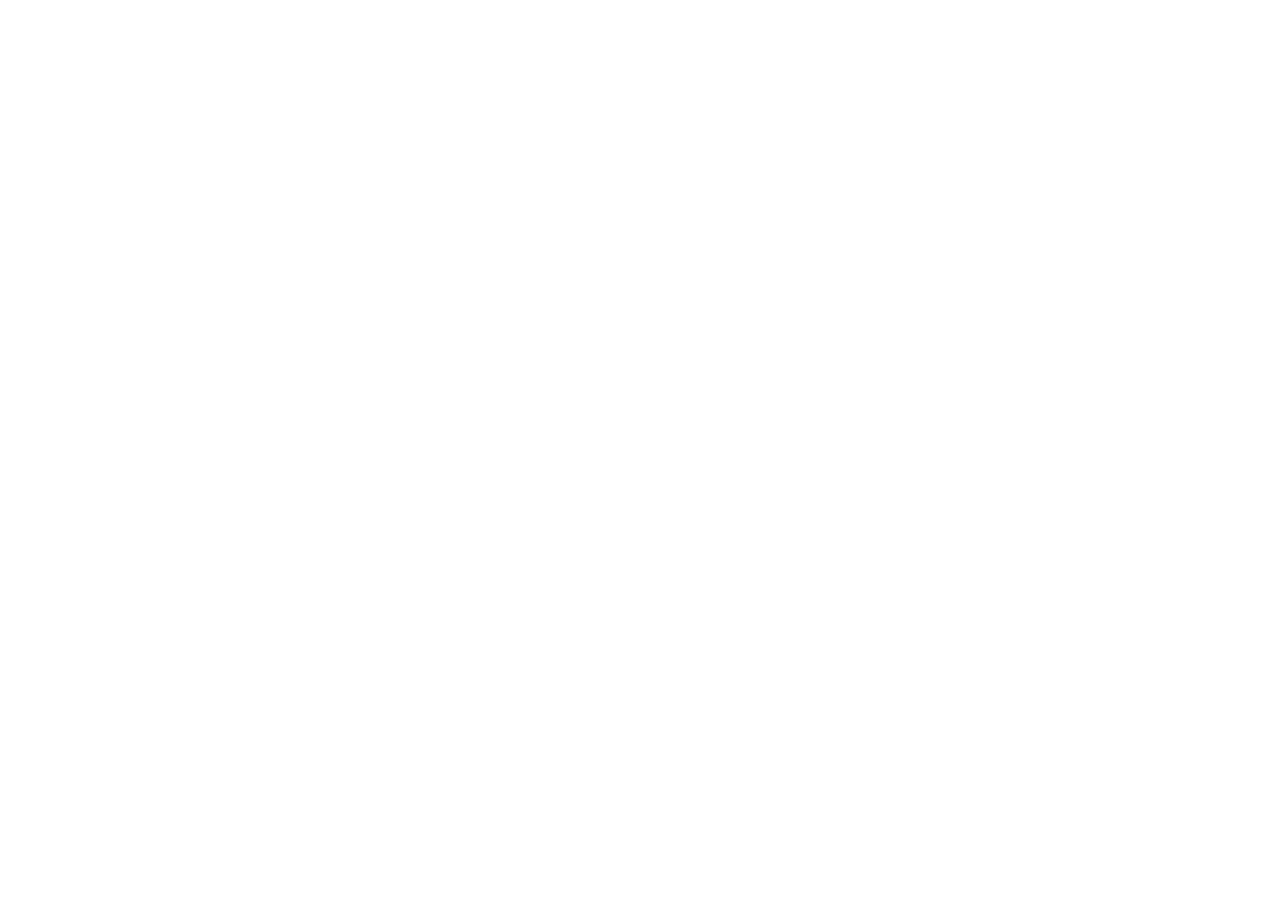
==== index.html @ b184a0d8 "segundo commit" ====
<!DOCTYPE html>
<html lang="en">

<head>
    <meta charset="UTF-8">
    <meta http-equiv="X-UA-Compatible" content="IE=edge">
    <meta name="viewport" content="width=device-width, initial-scale=1.0">
    <title>Document</title>
</head>

<body>

</body>

</html>
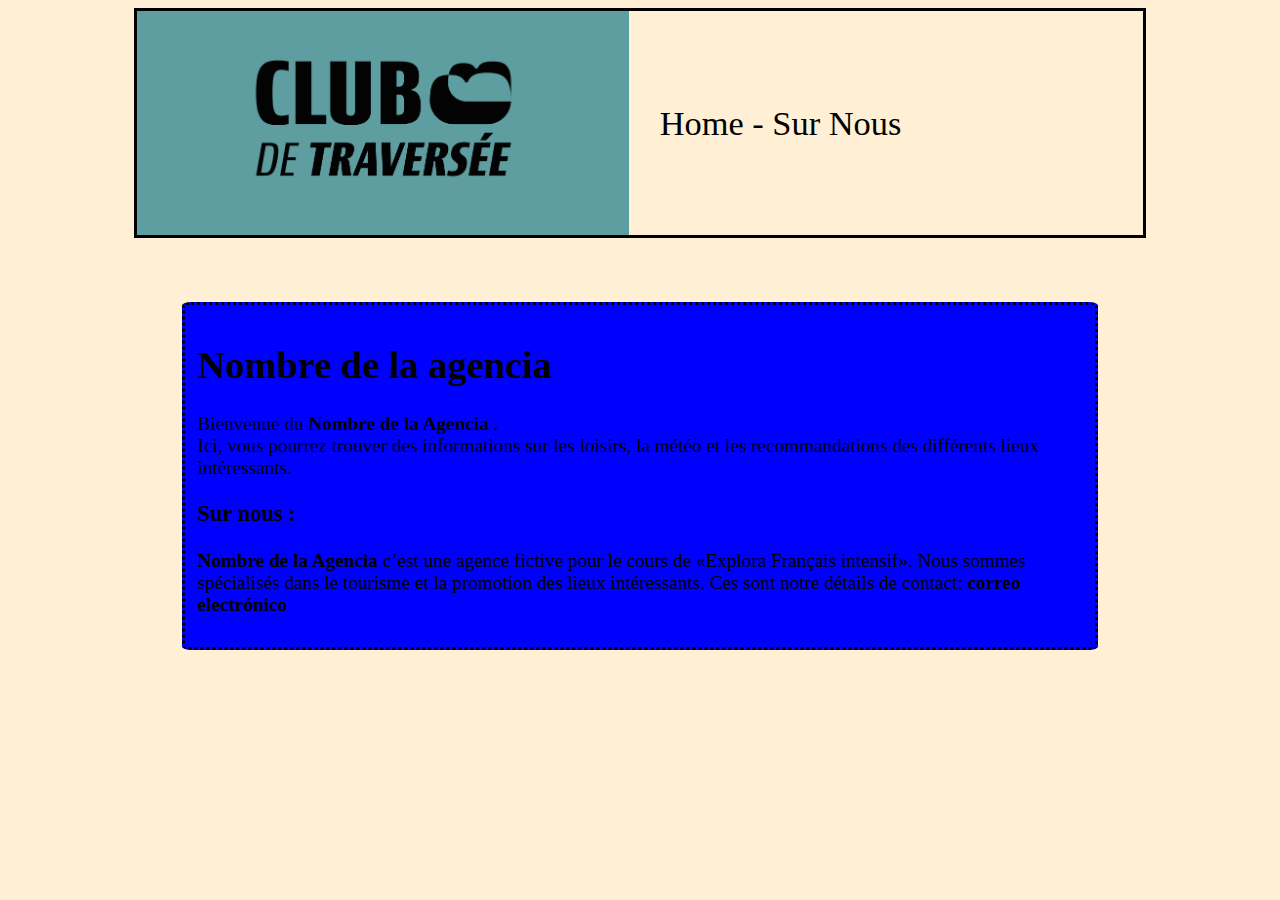
==== commit 37dbfc92: "pagina inicio medioTerminada" ====
--- a/index.html
+++ b/index.html
@@ -2,13 +2,33 @@
 <html lang="en">
 
 <head>
+    <link href="./imagenes/estilos.css" type="text/css" rel="stylesheet">
     <meta charset="UTF-8">
     <meta http-equiv="X-UA-Compatible" content="IE=edge">
     <meta name="viewport" content="width=device-width, initial-scale=1.0">
-    <title>Document</title>
+    <title>Home</title>
 </head>
 
+
 <body>
+    <nav class="Titulopagina">
+        <div class="cajaLogoTitulo">
+            <img class="logoTitulo" src="./imagenes/Agence de voyages-01.png">
+        </div>
+        <p class="itemTitulo"> Home - Sur Nous </p>
+
+    </nav>
+    <article class="contenedorPrincipal">
+        <h1>
+            Nombre de la agencia
+        </h1>
+        <p>
+            Bienvenue du <strong>Nombre de la Agencia </strong>. <br> Ici, vous pourrez trouver des informations sur les loisirs, la météo et les recommandations des différents lieux intéressants. <br>
+            <h3>Sur nous : </h3>
+            <strong> Nombre de la Agencia </strong> c’est une agence fictive pour le cours de «Explora Français intensif». Nous sommes spécialisés dans le tourisme et la promotion des lieux intéressants. Ces sont notre détails de contact: <strong> correo electrónico </strong>
+
+        </p>
+    </article>
 
 </body>
 
--- a/imagenes/estilos.css
+++ b/imagenes/estilos.css
@@ -0,0 +1,62 @@
+body {
+    background-color: papayawhip;
+    align-items: center;
+}
+
+
+/*
+COMENTARIOS GENERALES:
+
+- Hace falta pensar una versión responsive en la que el titulo no tenga espacios en blanco
++ solucionado problema del titulo poniendo un padding en cajaLogoTitulo
+*/
+
+.Titulopagina {
+    margin: auto;
+    width: 80%;
+    display: flex;
+    /*Colores pendientes de cambiar*/
+    justify-content: right;
+    align-items: center;
+    box-sizing: border-box;
+    height: fit-content;
+    border: 3px solid black;
+    margin-bottom: 5%;
+}
+
+.itemTitulo {
+    display: flex;
+    align-items: center;
+    width: 55%;
+    height: 40%;
+    font-size: 215%;
+    padding: 3%;
+}
+
+.logoTitulo {
+    margin: auto;
+    width: 70%;
+    height: 40%;
+}
+
+.cajaLogoTitulo {
+    display: flex;
+    align-items: center;
+    background-color: cadetblue;
+    width: 50%;
+    padding: 4%;
+    height: 30%;
+}
+
+.contenedorPrincipal {
+    display: block;
+    border-radius: 1%;
+    border-style: dotted;
+    border-size: 2px;
+    margin: auto;
+    width: 70%;
+    padding: 1%;
+    background-color: blue;
+    font-size: larger;
+    text-align: left;
+}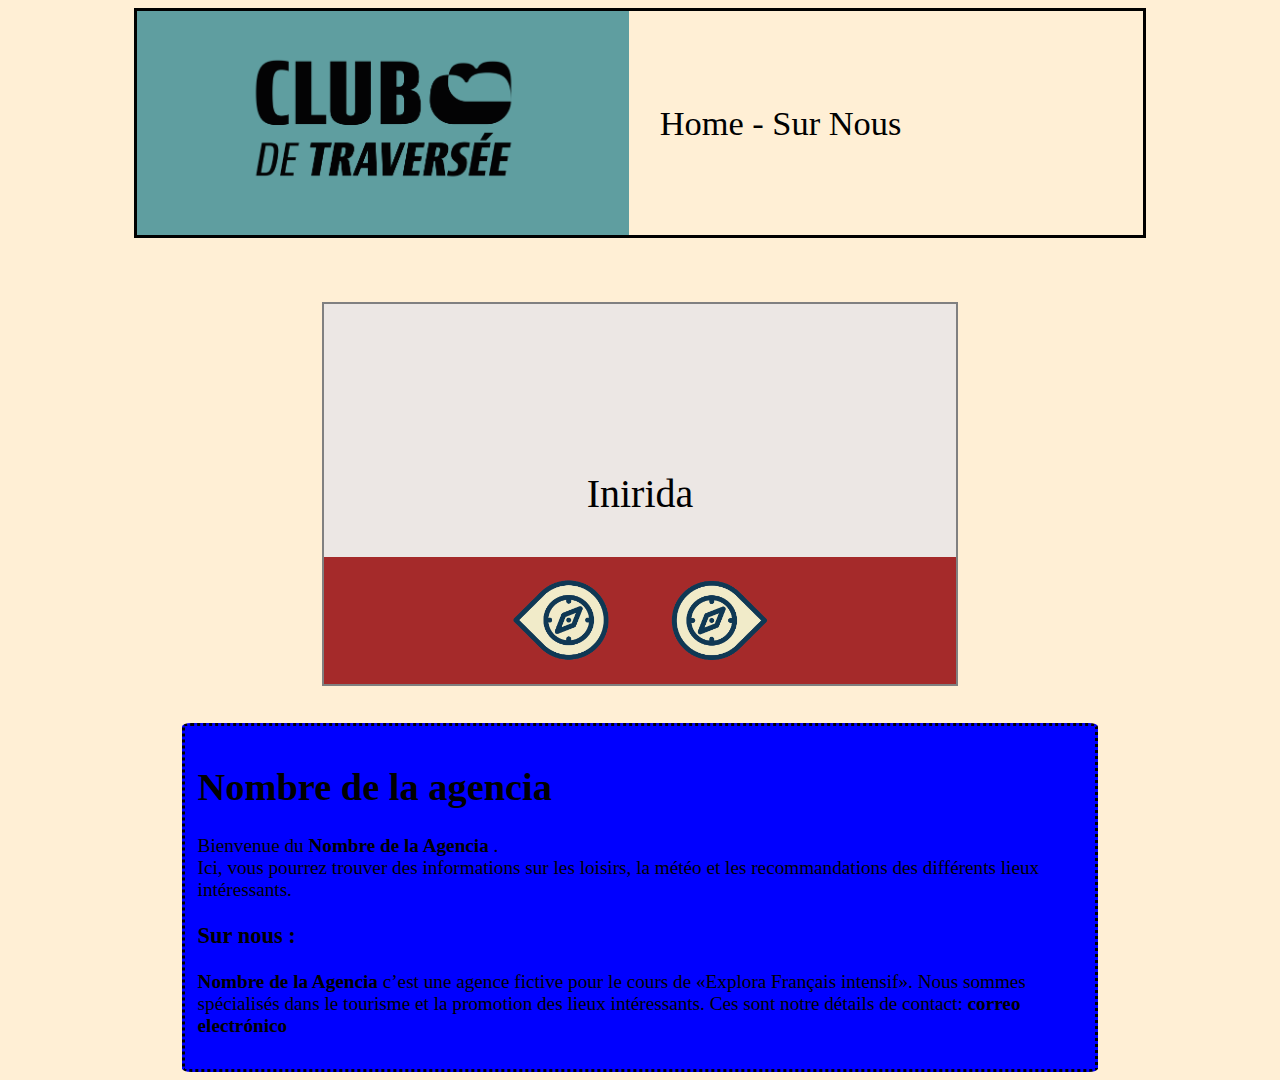
==== commit 07abe289: "antes de borrar Imagen fondo" ====
--- a/index.html
+++ b/index.html
@@ -18,6 +18,15 @@
         <p class="itemTitulo"> Home - Sur Nous </p>
 
     </nav>
+    <section class="menuNav">
+        <p id="ciudad">
+            Inirida
+        </p>
+        <div class="botonesNav">
+            <img src="./imagenes/flechaNav.png" alt="flecha Izquierda" id="flechaIzq" onclick="irIzquierda()">
+            <img src="./imagenes/flechaNav.png" alt="flecha Derecha" id="flechaDe" onclick="irDerecha()">
+        </div>
+    </section>
     <article class="contenedorPrincipal">
         <h1>
             Nombre de la agencia
@@ -30,6 +39,10 @@
         </p>
     </article>
 
+
+
+    <script src="./inicio.js" type="text/javascript"></script>
 </body>
 
+
 </html>--- a/imagenes/estilos.css
+++ b/imagenes/estilos.css
@@ -1,6 +1,14 @@
+/*  cayena
+       background-image: url("https://lonelyplanetes.cdnstatics2.com/sites/default/files/styles/max_1300x1300/public/fotos/GuayanaFrancesa_Cayenne_500px_113052179_Ronan%20LIETAR_500px.JPG?itok=fbjhdqsu"); */
+
+
+/*
+    madagascar
+        background-image: url("https://viajes.nationalgeographic.com.es/medio/2021/07/29/baobabs_dc88eef4_1254x836.jpg");
+    */
+
 body {
     background-color: papayawhip;
-    align-items: center;
 }
 
 
@@ -9,6 +17,7 @@
 
 - Hace falta pensar una versión responsive en la que el titulo no tenga espacios en blanco
 + solucionado problema del titulo poniendo un padding en cajaLogoTitulo
+- hace falta arreglar las transiciones
 */
 
 .Titulopagina {
@@ -59,4 +68,70 @@
     background-color: blue;
     font-size: larger;
     text-align: left;
+}
+
+.menuNav {
+    margin: auto;
+    padding-top: 10%;
+    width: 50%;
+    height: 30%;
+    display: flex;
+    align-items: center;
+    background-color: rgba(233, 230, 230, 0.877);
+    flex-direction: column;
+    border: solid gray 2px;
+    margin-bottom: 3%;
+}
+
+.botonesNav {
+    background-color: brown;
+    display: flex;
+    align-items: center;
+    justify-content: center;
+}
+
+#flechaIzq {
+    width: 20%;
+    margin-right: 5%;
+    height: 20%;
+    transform: rotate(90deg);
+}
+
+#flechaDe {
+    width: 20%;
+    height: 20%;
+    /*margin-left: 5%;*/
+    transform: rotate(-90deg);
+}
+
+#flechaIzq:hover {
+    width: 22%;
+    height: 22%;
+    background-color: rgb(231, 231, 97);
+    border-radius: 10%;
+}
+
+#flechaDe:hover {
+    width: 22%;
+    height: 22%;
+    background-color: rgb(231, 231, 97);
+    border-radius: 10%;
+}
+
+#ciudad {
+    font-size: 40px;
+}
+
+#imagenFondo {
+    display: flex;
+    align-items: center;
+    justify-content: center;
+    flex-direction: column;
+    margin: auto;
+    width: 65%;
+    padding-top: 10%;
+    padding-bottom: 5%;
+    background-image: url('https://www.purosviajes.com/wp-content/uploads/2021/03/mavecure.jpg');
+    margin-bottom: 3%;
+    border-radius: 4%;
 }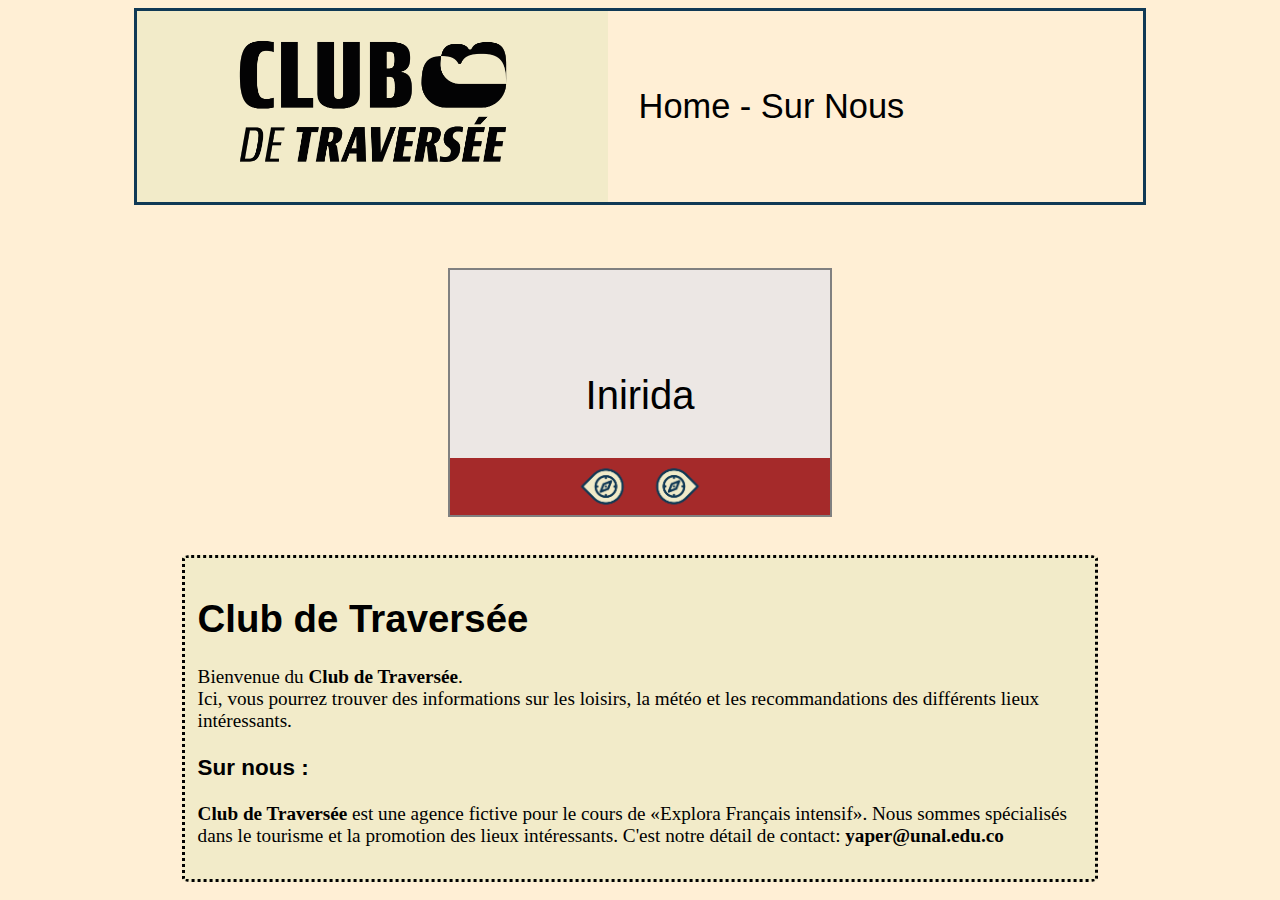
==== commit 8f1d700c: "inicio acabado" ====
--- a/index.html
+++ b/index.html
@@ -29,12 +29,12 @@
     </section>
     <article class="contenedorPrincipal">
         <h1>
-            Nombre de la agencia
+            Club de Traversée
         </h1>
         <p>
-            Bienvenue du <strong>Nombre de la Agencia </strong>. <br> Ici, vous pourrez trouver des informations sur les loisirs, la météo et les recommandations des différents lieux intéressants. <br>
+            Bienvenue du <strong>Club de Traversée</strong>. <br> Ici, vous pourrez trouver des informations sur les loisirs, la météo et les recommandations des différents lieux intéressants. <br>
             <h3>Sur nous : </h3>
-            <strong> Nombre de la Agencia </strong> c’est une agence fictive pour le cours de «Explora Français intensif». Nous sommes spécialisés dans le tourisme et la promotion des lieux intéressants. Ces sont notre détails de contact: <strong> correo electrónico </strong>
+            <strong> Club de Traversée</strong> est une agence fictive pour le cours de «Explora Français intensif». Nous sommes spécialisés dans le tourisme et la promotion des lieux intéressants. C'est notre détail de contact: <strong> yaper@unal.edu.co</strong>
 
         </p>
     </article>
--- a/imagenes/estilos.css
+++ b/imagenes/estilos.css
@@ -1,14 +1,12 @@
-/*  cayena
-       background-image: url("https://lonelyplanetes.cdnstatics2.com/sites/default/files/styles/max_1300x1300/public/fotos/GuayanaFrancesa_Cayenne_500px_113052179_Ronan%20LIETAR_500px.JPG?itok=fbjhdqsu"); */
-
-
-/*
-    madagascar
-        background-image: url("https://viajes.nationalgeographic.com.es/medio/2021/07/29/baobabs_dc88eef4_1254x836.jpg");
-    */
-
+@import url('https://fonts.google.com/specimen/Saira+Condensed');
+@import url('https://fonts.google.com/specimen/Anybody?query=ANY');
 body {
+    /* font-family: 'Anybody', 'Saira Condensed', sans-serif;*/
+    background-image: url('https://www.purosviajes.com/wp-content/uploads/2021/03/mavecure.jpg');
+    background-repeat: no-repeat;
+    background-position: center;
     background-color: papayawhip;
+    background-size: cover;
 }
 
 
@@ -29,11 +27,12 @@
     align-items: center;
     box-sizing: border-box;
     height: fit-content;
-    border: 3px solid black;
+    border: 3px solid #103955;
     margin-bottom: 5%;
 }
 
 .itemTitulo {
+    font-family: 'Saira Condensed', sans-serif;
     display: flex;
     align-items: center;
     width: 55%;
@@ -51,9 +50,9 @@
 .cajaLogoTitulo {
     display: flex;
     align-items: center;
-    background-color: cadetblue;
+    background-color: #F2EBC9;
     width: 50%;
-    padding: 4%;
+    padding: 2%;
     height: 30%;
 }
 
@@ -65,15 +64,27 @@
     margin: auto;
     width: 70%;
     padding: 1%;
-    background-color: blue;
+    background-color: #F2EBC9;
     font-size: larger;
     text-align: left;
+    font-family: 'Anybody', cursive;
+}
+
+h1,
+h2,
+h3,
+h4 {
+    font-family: 'Saira Condensed', sans-serif;
+}
+
+p {
+    font-family: 'Anybody', cursive;
 }
 
 .menuNav {
     margin: auto;
-    padding-top: 10%;
-    width: 50%;
+    padding-top: 5%;
+    width: 30%;
     height: 30%;
     display: flex;
     align-items: center;
@@ -91,47 +102,34 @@
 }
 
 #flechaIzq {
-    width: 20%;
+    width: 15%;
     margin-right: 5%;
-    height: 20%;
+    height: 15%;
     transform: rotate(90deg);
 }
 
 #flechaDe {
-    width: 20%;
-    height: 20%;
+    width: 15%;
+    height: 15%;
     /*margin-left: 5%;*/
     transform: rotate(-90deg);
 }
 
 #flechaIzq:hover {
-    width: 22%;
-    height: 22%;
+    width: 17%;
+    height: 17%;
     background-color: rgb(231, 231, 97);
     border-radius: 10%;
 }
 
 #flechaDe:hover {
-    width: 22%;
-    height: 22%;
+    width: 17%;
+    height: 17%;
     background-color: rgb(231, 231, 97);
     border-radius: 10%;
 }
 
 #ciudad {
+    font-family: 'Saira Condensed', sans-serif;
     font-size: 40px;
-}
-
-#imagenFondo {
-    display: flex;
-    align-items: center;
-    justify-content: center;
-    flex-direction: column;
-    margin: auto;
-    width: 65%;
-    padding-top: 10%;
-    padding-bottom: 5%;
-    background-image: url('https://www.purosviajes.com/wp-content/uploads/2021/03/mavecure.jpg');
-    margin-bottom: 3%;
-    border-radius: 4%;
 }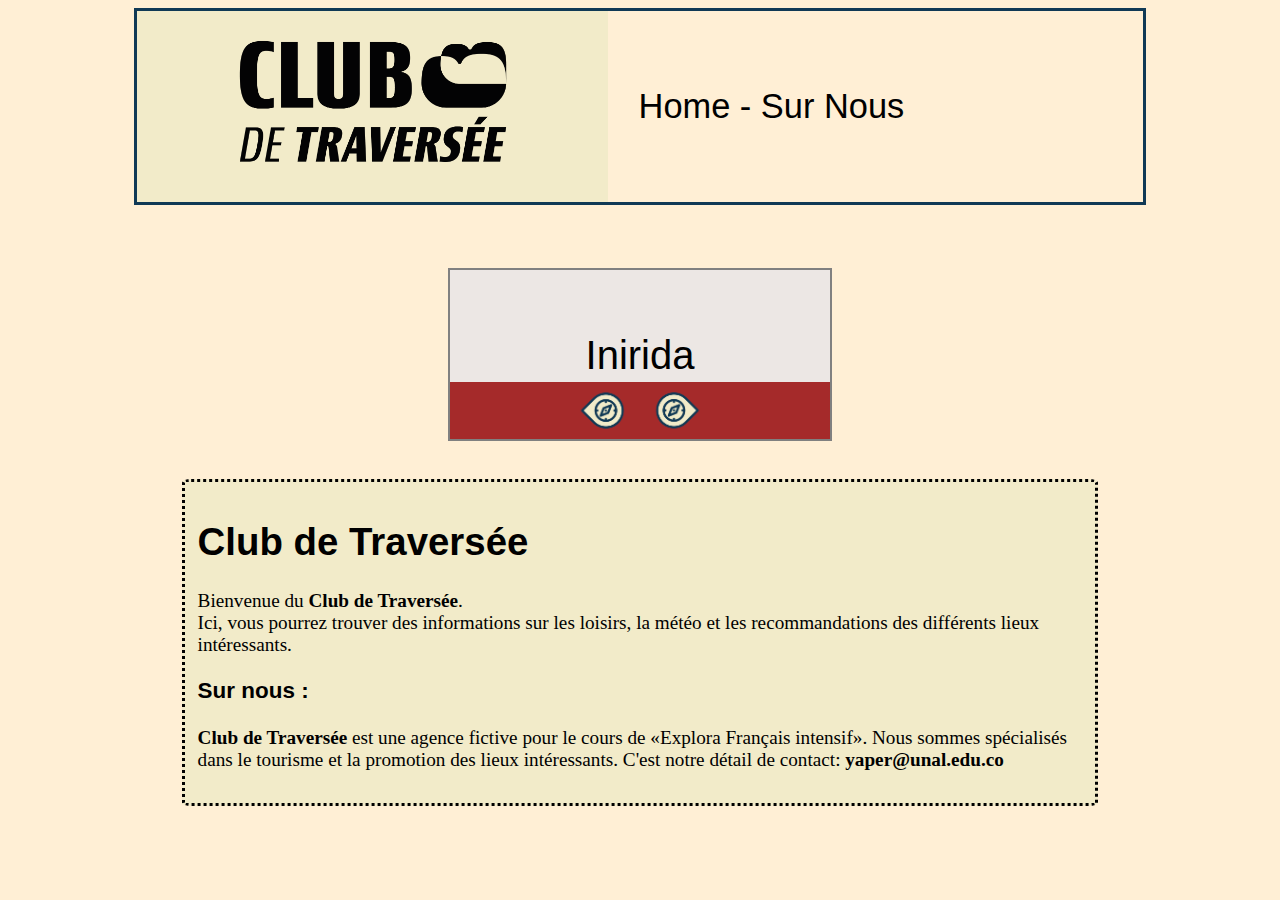
==== commit 631ee256: "antes de iniciar el mapa" ====
--- a/index.html
+++ b/index.html
@@ -19,9 +19,9 @@
 
     </nav>
     <section class="menuNav">
-        <p id="ciudad">
+        <a id="ciudad" onclick="navegarPagina()">
             Inirida
-        </p>
+        </a >
         <div class="botonesNav">
             <img src="./imagenes/flechaNav.png" alt="flecha Izquierda" id="flechaIzq" onclick="irIzquierda()">
             <img src="./imagenes/flechaNav.png" alt="flecha Derecha" id="flechaDe" onclick="irDerecha()">
--- a/imagenes/estilos.css
+++ b/imagenes/estilos.css
@@ -7,6 +7,17 @@
     background-position: center;
     background-color: papayawhip;
     background-size: cover;
+    animation-name: transicion1;
+    animation-duration: 4s;
+}
+
+@keyframes transicion1 {
+    from {
+        background-color: cadetblue;
+    }
+    to {
+        background-color: papayawhip;
+    }
 }
 
 
@@ -95,6 +106,7 @@
 }
 
 .botonesNav {
+    margin-top: 1%;
     background-color: brown;
     display: flex;
     align-items: center;
@@ -116,15 +128,11 @@
 }
 
 #flechaIzq:hover {
-    width: 17%;
-    height: 17%;
     background-color: rgb(231, 231, 97);
     border-radius: 10%;
 }
 
 #flechaDe:hover {
-    width: 17%;
-    height: 17%;
     background-color: rgb(231, 231, 97);
     border-radius: 10%;
 }
@@ -132,4 +140,16 @@
 #ciudad {
     font-family: 'Saira Condensed', sans-serif;
     font-size: 40px;
+}
+
+a:link {
+    color: #da4b6a;
+    text-decoration: dotted;
+    /* Esta etiqueda hace que los titulos no salgan subrayados azules sino
+	como tu quieras, en este caso rosaditos*/
+}
+
+a:hover {
+    /* indica el estilo cuando el cursor está sobre el elemento */
+    color: #2dbee2f3;
 }